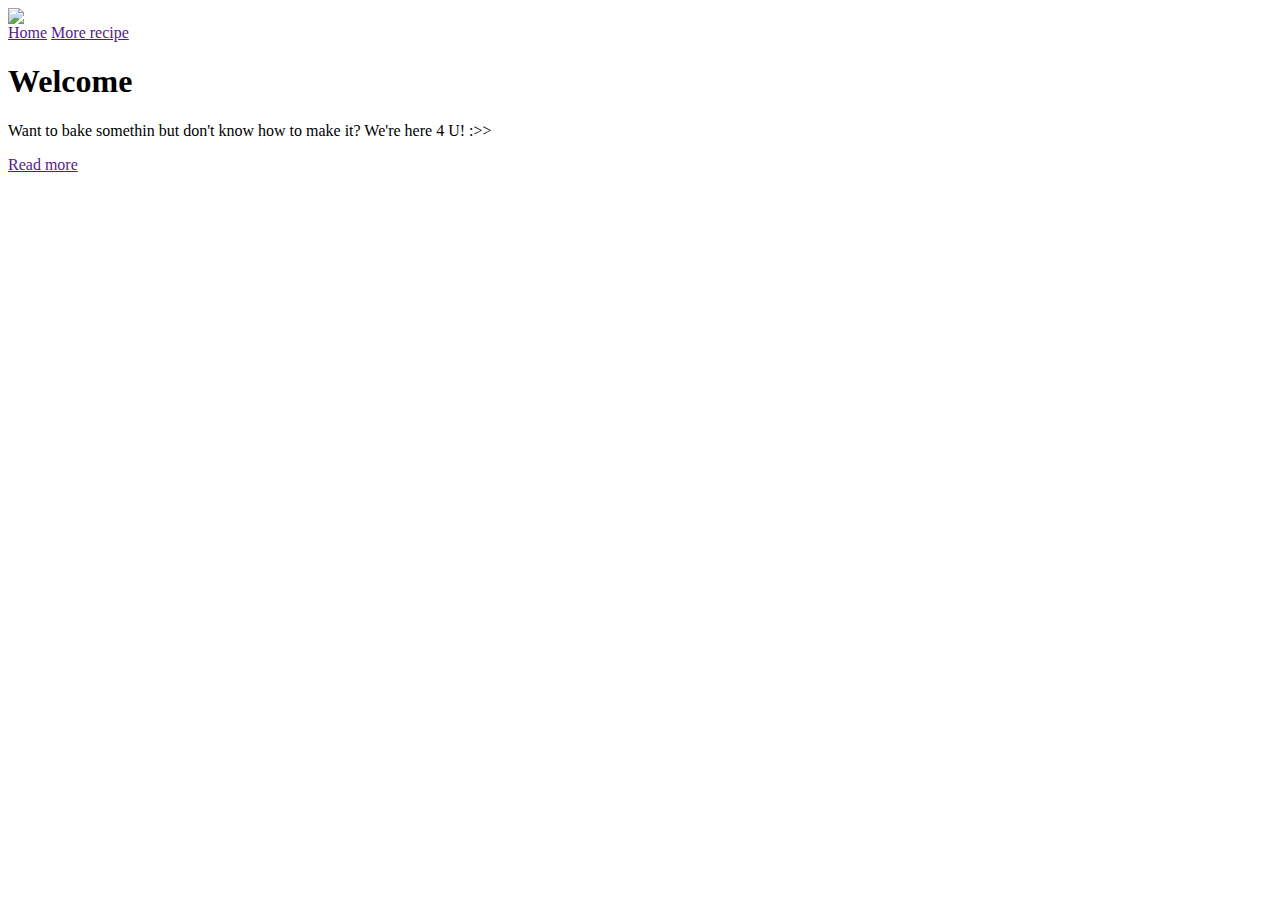
==== index.html @ ef79f0d5 "Create index.html" ====
<html>
    <head>
        <title>SweetHome<3</title>
        <link rel="pro1.css" href="style.css">
    </head>
    <body>
        <header>
            <img class="logo" src="bakeryhouse.png">
        </header>
        <nav>
            <a class="nav-link" href="">Home</a>
            <a class="nav-link" href="">More recipe</a>
        </nav>
        <main>
            <h1>Welcome</h1>
            <p>Want to bake somethin but don't know how to make it? We're here 4 U! :>></p>
            <a class="rm" href="">Read more</a>

        </main>
        </header>
    </body>
</html>
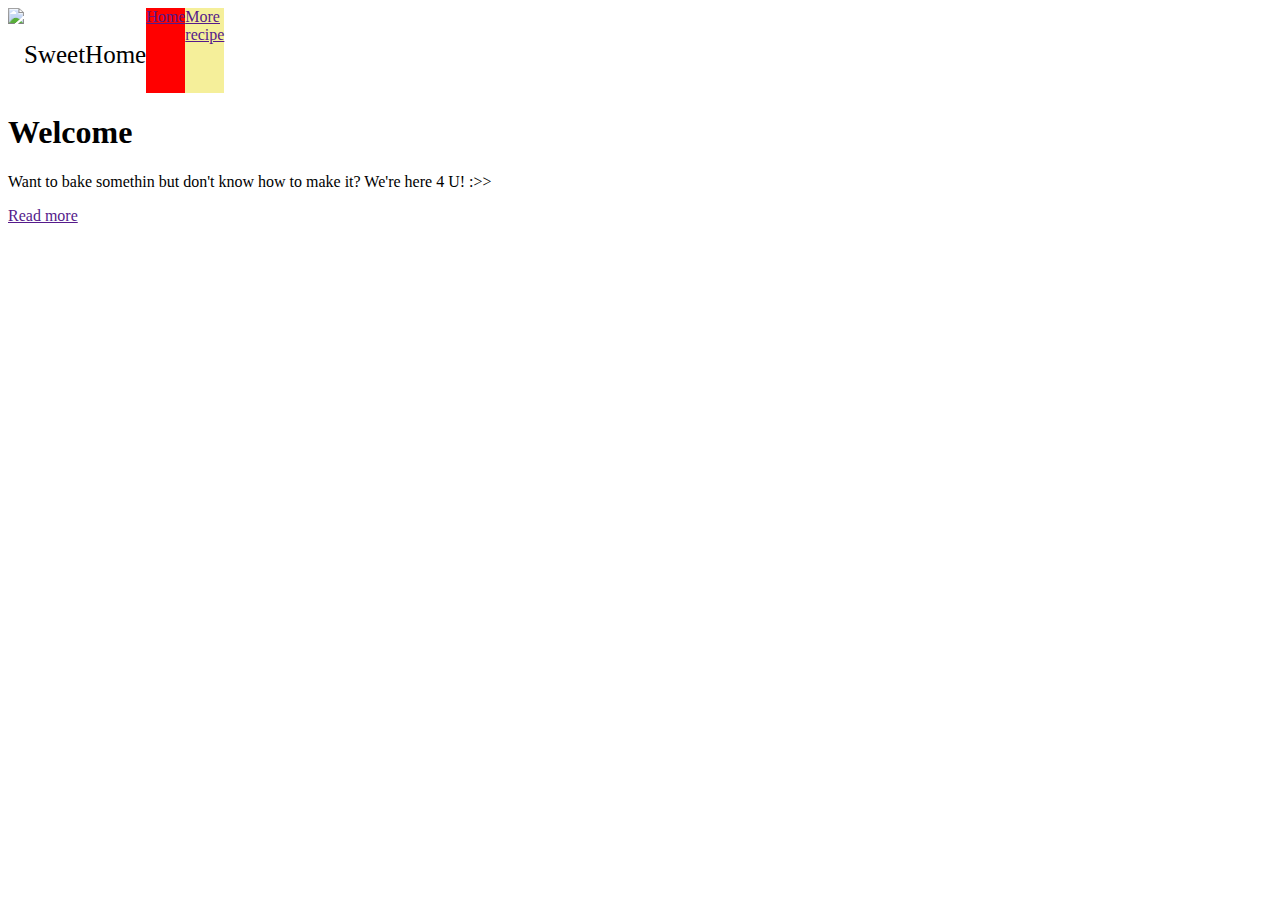
==== commit cc333d57: "Update index.html" ====
--- a/index.html
+++ b/index.html
@@ -1,16 +1,19 @@
 <html>
     <head>
         <title>SweetHome<3</title>
-        <link rel="pro1.css" href="style.css">
+        <link rel="stylesheet" href="style.css">
     </head>
     <body>
         <header>
-            <img class="logo" src="bakeryhouse.png">
+            <div class="h">
+                <img class="logo" src="logo (2).png">
+                <p>SweetHome</p>
+            <nav>
+                <a class="bu-h" href="">Home</a>
+                <a class="bu-mr" href="">More recipe</a>
+            </nav>
+            </div>
         </header>
-        <nav>
-            <a class="nav-link" href="">Home</a>
-            <a class="nav-link" href="">More recipe</a>
-        </nav>
         <main>
             <h1>Welcome</h1>
             <p>Want to bake somethin but don't know how to make it? We're here 4 U! :>></p>
--- a/style.css
+++ b/style.css
@@ -0,0 +1,26 @@
+body {
+    font-family: cursive;
+    text-decoration: none;
+    color: #000000;
+}
+
+.h {
+    display: flex;
+    width: 70px;
+    height: 85px;
+}
+header p{
+    position: relative;
+    top: 8px;
+    font-size: 25px; 
+}
+nav {
+    background-color: #F5EF9A;
+    display: flex;
+
+}
+
+.bu-h{
+    background-color: red;
+    height: ;
+}
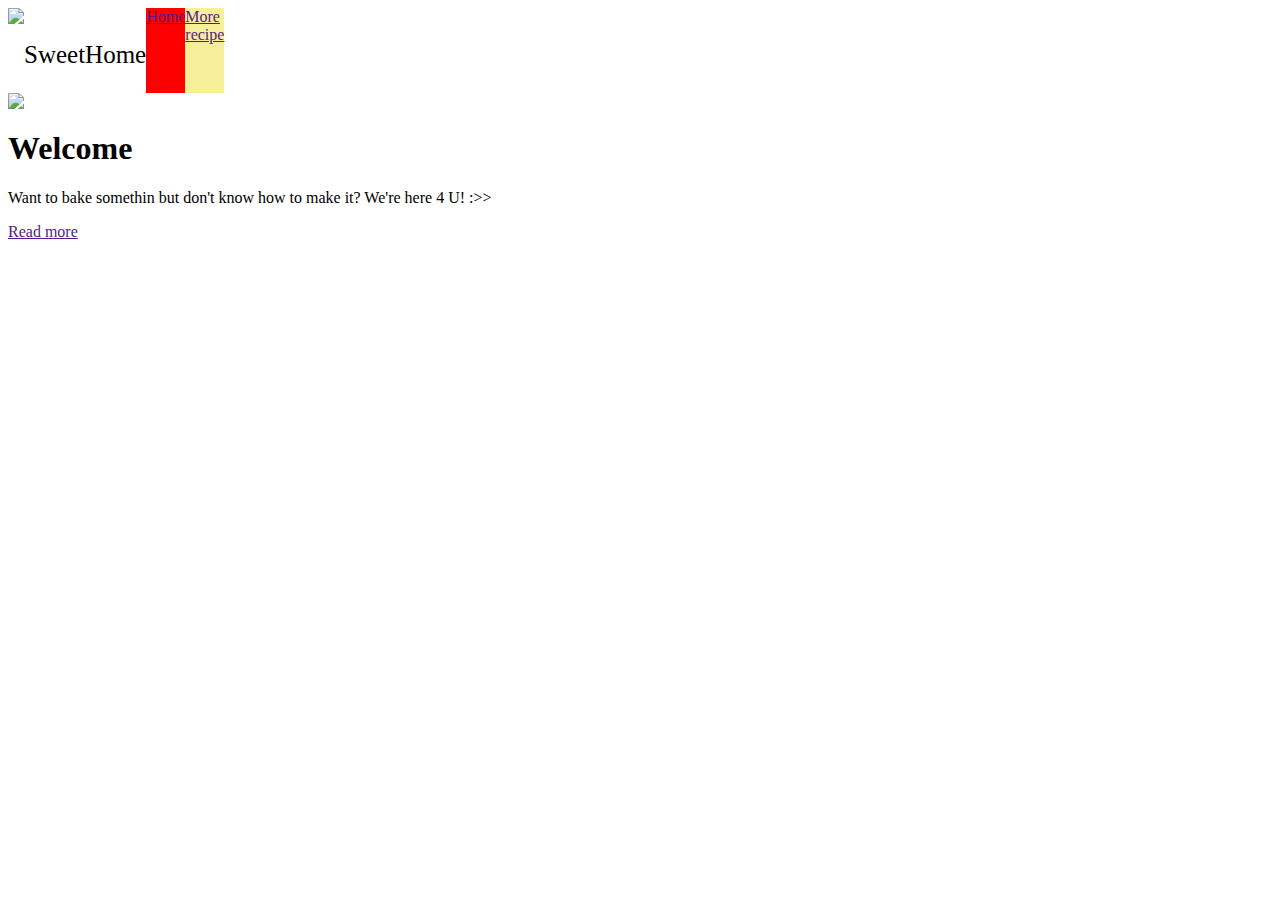
==== commit f94caaaf: "Update index.html" ====
--- a/index.html
+++ b/index.html
@@ -15,10 +15,14 @@
             </div>
         </header>
         <main>
+            <section class="wel">
+            <img class="c" src="https://encrypted-tbn0.gstatic.com/images?q=tbn:ANd9GcT2VS2lhY63pJ9eXjwRjf8YNRaYc8XlJ2PMx3nnxc7V9Gfnx9iw">
+            <div class="b">
             <h1>Welcome</h1>
             <p>Want to bake somethin but don't know how to make it? We're here 4 U! :>></p>
             <a class="rm" href="">Read more</a>
-
+            </div>
+            </section>
         </main>
         </header>
     </body>
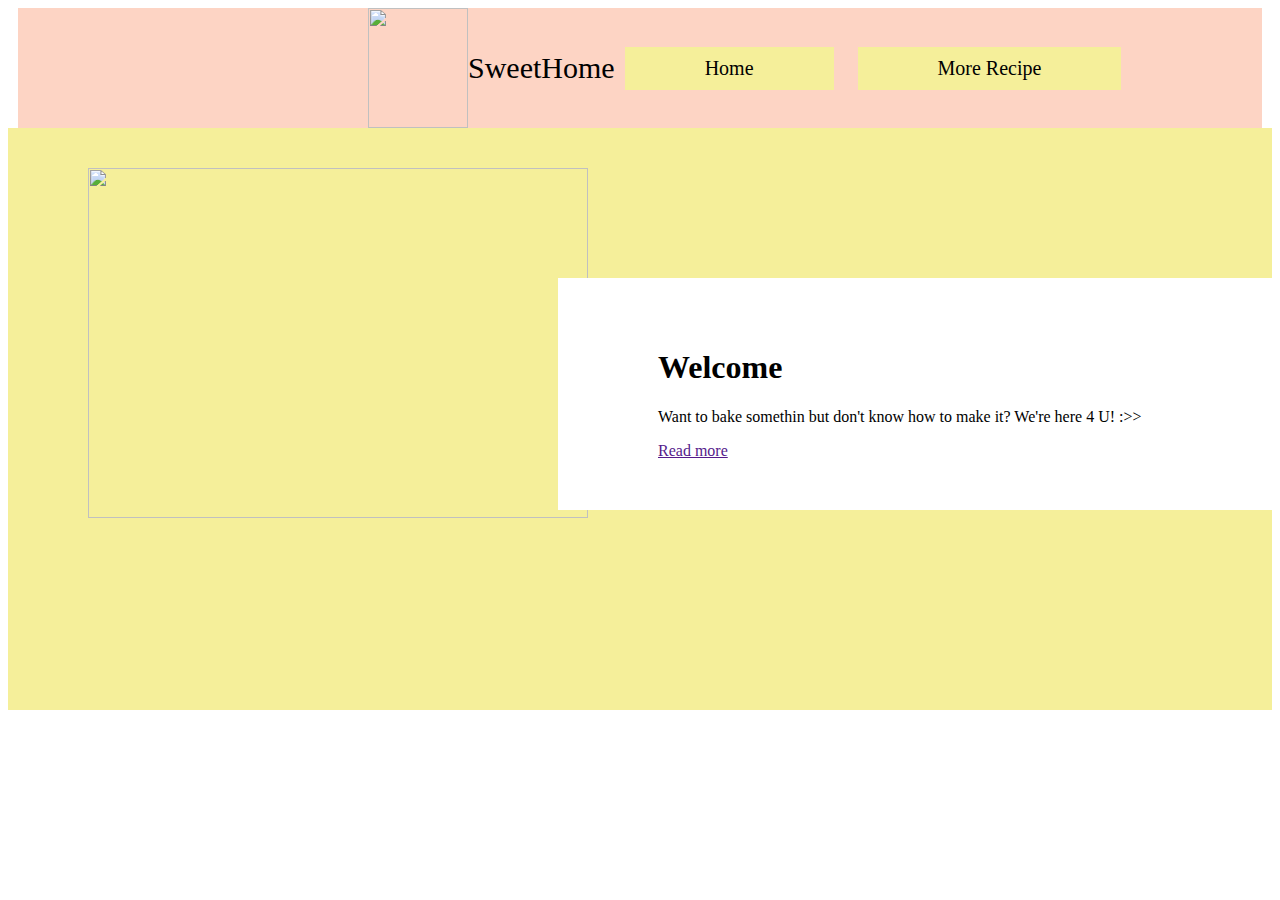
==== commit 4711f2f6: "Update index.html" ====
--- a/index.html
+++ b/index.html
@@ -4,15 +4,29 @@
         <link rel="stylesheet" href="style.css">
     </head>
     <body>
-        <header>
-            <div class="h">
+        <!-- <header>
+            <!-- <div class="h">
                 <img class="logo" src="logo (2).png">
                 <p>SweetHome</p>
             <nav>
                 <a class="bu-h" href="">Home</a>
                 <a class="bu-mr" href="">More recipe</a>
             </nav>
+            </div> -->
+            <!-- <div class="i">
+                <img class="logo" src="logo.png"/>
+                <p>SweetHome</p>
+                <a href="">Home</a>
+                <a href="">More recipe</a>
             </div>
+        </header> -->
+        <header>
+            <img src="https://png.pngtree.com/png-clipart/20211013/ourmid/pngtree-castle-dream-candy-cake-house-png-image_3973491.png">
+            <p>SweetHome</p>
+            <nav>
+                <a class="button" href="">Home</a>
+                <a class="button" href="">More Recipe</a>
+            </nav>
         </header>
         <main>
             <section class="wel">
--- a/style.css
+++ b/style.css
@@ -1,26 +1,54 @@
 body {
     font-family: cursive;
-    text-decoration: none;
-    color: #000000;
 }
 
-.h {
+header {
     display: flex;
-    width: 70px;
-    height: 85px;
+    align-items: center;
+    background-color: #fdd4c4;
+    margin: 0px 10px 0px 10px;
 }
-header p{
+header p {
+    font-size: 30px;
+}
+header img {
+    width: 100px;
+    height: 120px;
+    margin-left: 350px;
+}
+.button {
+    background-color: #F5EF9A;
+    color: black;
+    text-decoration: none;
+    padding: 10px 80px 10px 80px;
+    font-size: 20px;
+    display: inline-block;
+    justify-content: space-around;
+    margin: 10px
+  
+}
+.button:hover {
+    background-color: #FFCAD2;
+}
+.c {
     position: relative;
-    top: 8px;
-    font-size: 25px; 
+    top: 40px;
+    left: 80px;
+    width: 500px;
+    height: 350px;
+    justify-content: space-between;
 }
-nav {
-    background-color: #F5EF9A;
-    display: flex;
+.b {
+    position: relative;
+    background-color: white;
+    left: 550px;
+    bottom: 200px;
+    padding: 50px 100px 50px 100px;
 
 }
-
-.bu-h{
-    background-color: red;
-    height: ;
+.wel {
+    background-color: #F5EF9A;
 }
+/* .i{
+    position: relative;
+} */
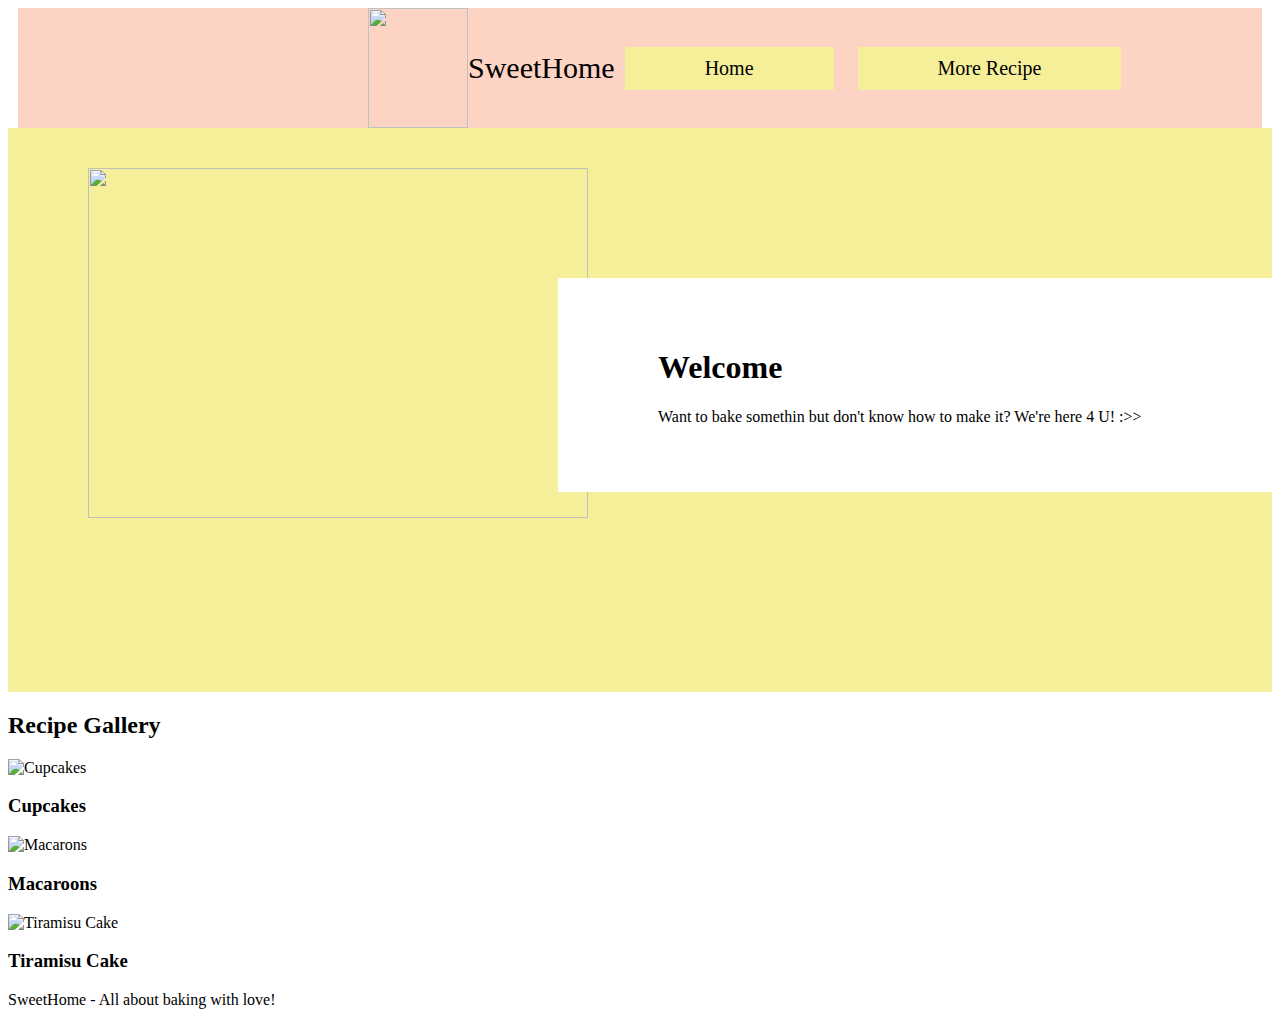
==== commit 4e3f9b61: "Update index.html" ====
--- a/index.html
+++ b/index.html
@@ -4,24 +4,8 @@
         <link rel="stylesheet" href="style.css">
     </head>
     <body>
-        <!-- <header>
-            <!-- <div class="h">
-                <img class="logo" src="logo (2).png">
-                <p>SweetHome</p>
-            <nav>
-                <a class="bu-h" href="">Home</a>
-                <a class="bu-mr" href="">More recipe</a>
-            </nav>
-            </div> -->
-            <!-- <div class="i">
-                <img class="logo" src="logo.png"/>
-                <p>SweetHome</p>
-                <a href="">Home</a>
-                <a href="">More recipe</a>
-            </div>
-        </header> -->
         <header>
-            <img src="https://png.pngtree.com/png-clipart/20211013/ourmid/pngtree-castle-dream-candy-cake-house-png-image_3973491.png">
+            <img src="https://thumbs.dreamstime.com/b/sweet-house-logo-cakes-emblem-bakery-cafe-beautiful-cake-strawberry-blueberry-dewberry-raspberry-sign-berries-116739067.jpg">
             <p>SweetHome</p>
             <nav>
                 <a class="button" href="">Home</a>
@@ -30,14 +14,32 @@
         </header>
         <main>
             <section class="wel">
-            <img class="c" src="https://encrypted-tbn0.gstatic.com/images?q=tbn:ANd9GcT2VS2lhY63pJ9eXjwRjf8YNRaYc8XlJ2PMx3nnxc7V9Gfnx9iw">
-            <div class="b">
-            <h1>Welcome</h1>
-            <p>Want to bake somethin but don't know how to make it? We're here 4 U! :>></p>
-            <a class="rm" href="">Read more</a>
-            </div>
+              <img class="c" src="https://t3.ftcdn.net/jpg/05/72/60/20/360_F_572602053_lVt66oxcUaX0Eq20qpvAAfQZOCFfYsJX.jpg">
+              <div class="b">
+                <h1>Welcome</h1>
+                <p>Want to bake somethin but don't know how to make it? We're here 4 U! :>></p>
+              </div>
+            </section>
+            <section class="gallery">
+              <h2>Recipe Gallery</h2>
+              <div class="gallery-grid">
+                  <div class="recipe-item">
+                      <img src="https://cdn.store-assets.com/s/152510/i/43193564.jpg?width=1024" alt="Cupcakes">
+                      <h3>Cupcakes</h3>
+                  </div>
+                  <div class="recipe-item">
+                      <img src="https://campbrighton.com/wp-content/uploads/2016/01/Easy-Macarons-1024x1024.jpg" alt="Macarons">
+                      <h3>Macaroons</h3>
+                  </div>
+                  <div class="recipe-item">
+                      <img src="https://handletheheat.com/wp-content/uploads/2023/12/best-tiramisu-recipe-SQUARE.jpg" alt="Tiramisu Cake">
+                      <h3>Tiramisu Cake</h3>
+                  </div>
+              </div>
             </section>
         </main>
-        </header>
+        <footer>
+          <p>SweetHome - All about baking with love!</p>
+        </footer>
     </body>
 </html>
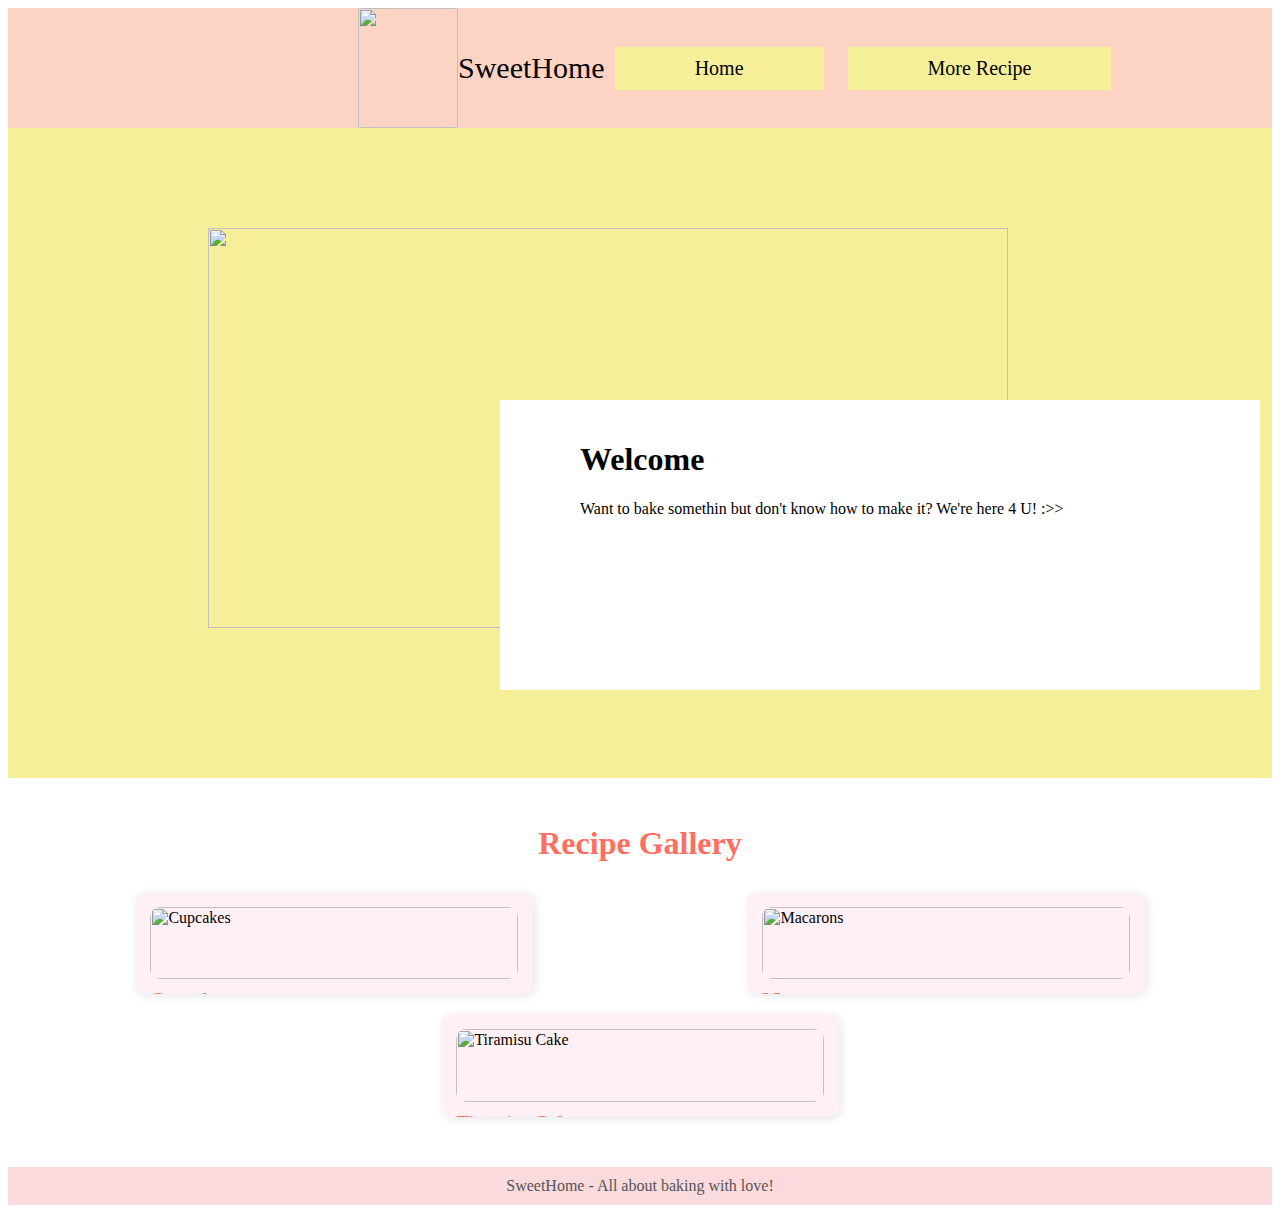
==== commit f7fa53a3: "update 1" ====
--- a/index.html
+++ b/index.html
@@ -14,7 +14,7 @@
         </header>
         <main>
             <section class="wel">
-              <img class="c" src="https://t3.ftcdn.net/jpg/05/72/60/20/360_F_572602053_lVt66oxcUaX0Eq20qpvAAfQZOCFfYsJX.jpg">
+              <img class="c" src="https://t3.ftcdn.net/jpg/05/72/60/20/360_F_572602053_lVt66oxcUaX0Eq20qpvAAfQZOCFfYsJX.jpg"/>
               <div class="b">
                 <h1>Welcome</h1>
                 <p>Want to bake somethin but don't know how to make it? We're here 4 U! :>></p>
--- a/style.css
+++ b/style.css
@@ -6,7 +6,6 @@
     display: flex;
     align-items: center;
     background-color: #fdd4c4;
-    margin: 0px 10px 0px 10px;
 }
 header p {
     font-size: 30px;
@@ -32,23 +31,138 @@
 }
 .c {
     position: relative;
-    top: 40px;
-    left: 80px;
-    width: 500px;
-    height: 350px;
-    justify-content: space-between;
+    top: 100px;
+    left: 200px;
+    width: 800px;
+    height: 400px;
 }
 .b {
-    position: relative;
+    position: absolute;
     background-color: white;
-    left: 550px;
-    bottom: 200px;
-    padding: 50px 100px 50px 100px;
-
+    left: 500px;
+    top: 400px;
+    padding: 20px 80px 20px 80px;
+    width: 600px;
+    height: 250px;
 }
 .wel {
     background-color: #F5EF9A;
+    height: 650px;
+
 }
-/* .i{
+.gallery {
+    padding: 20px;
+}
+
+.gallery h2 {
+    font-size: 2rem;
+    color: #FF6F61;
+    margin-bottom: 20px;
+    text-align: center;
+}
+
+.gallery-grid {
+    display: flex;
+    justify-content: space-around;
+    flex-wrap: wrap;
+}
+
+.recipe-item {
+    background-color: #FFF0F5; /* light pink */
+    padding: 15px;
+    border-radius: 10px;
+    margin: 10px;
+    width: 30%;
     position: relative;
-} */
+    box-shadow: 2px 2px 10px rgba(0, 0, 0, 0.1);
+    overflow: hidden;
+}
+
+.recipe-item img {
+    width: 100%;
+    border-radius: 10px;
+}
+
+.recipe-item h3 {
+    color: #FF6F61;
+    margin-top: 10px;
+}
+
+.recipe-item .description {
+    position: absolute;
+    bottom: 0;
+    background-color: rgba(0, 0, 0, 0.7);
+    color: white;
+    padding: 10px;
+    width: 100%;
+    text-align: center;
+    opacity: 0;
+    transition: opacity 0.3s ease;
+}
+
+.recipe-item:hover .description {
+    opacity: 1;
+}
+.gallery {
+    padding: 20px;
+}
+
+.gallery h2 {
+    font-size: 2rem;
+    color: #FF6F61;
+    margin-bottom: 20px;
+}
+
+.gallery-grid {
+    display: flex;
+    justify-content: space-around;
+    flex-wrap: wrap;
+}
+
+.recipe-item {
+    background-color: #FFF0F5; /* light pink */
+    padding: 15px;
+    border-radius: 10px;
+    margin: 10px;
+    width: 30%;
+    position: relative;
+    box-shadow: 2px 2px 10px rgba(0, 0, 0, 0.1);
+    overflow: hidden;
+}
+
+.recipe-item img {
+    width: 100%;
+    border-radius: 10px;
+}
+
+.recipe-item h3 {
+    color: #FF6F61;
+    margin-top: 10px;
+}
+
+.recipe-item .description {
+    position: absolute;
+    bottom: 0;
+    background-color: rgba(0, 0, 0, 0.7);
+    color: white;
+    padding: 10px;
+    width: 100%;
+    text-align: center;
+    opacity: 0;
+    transition: opacity 0.3s ease;
+}
+
+.recipe-item:hover .description {
+    opacity: 1;
+}
+footer {
+    background-color: #FADADD;
+    padding: 10px;
+    margin-top: 20px;
+}
+
+footer p {
+    margin: 0;
+    color: #555;
+    text-align: center;
+}
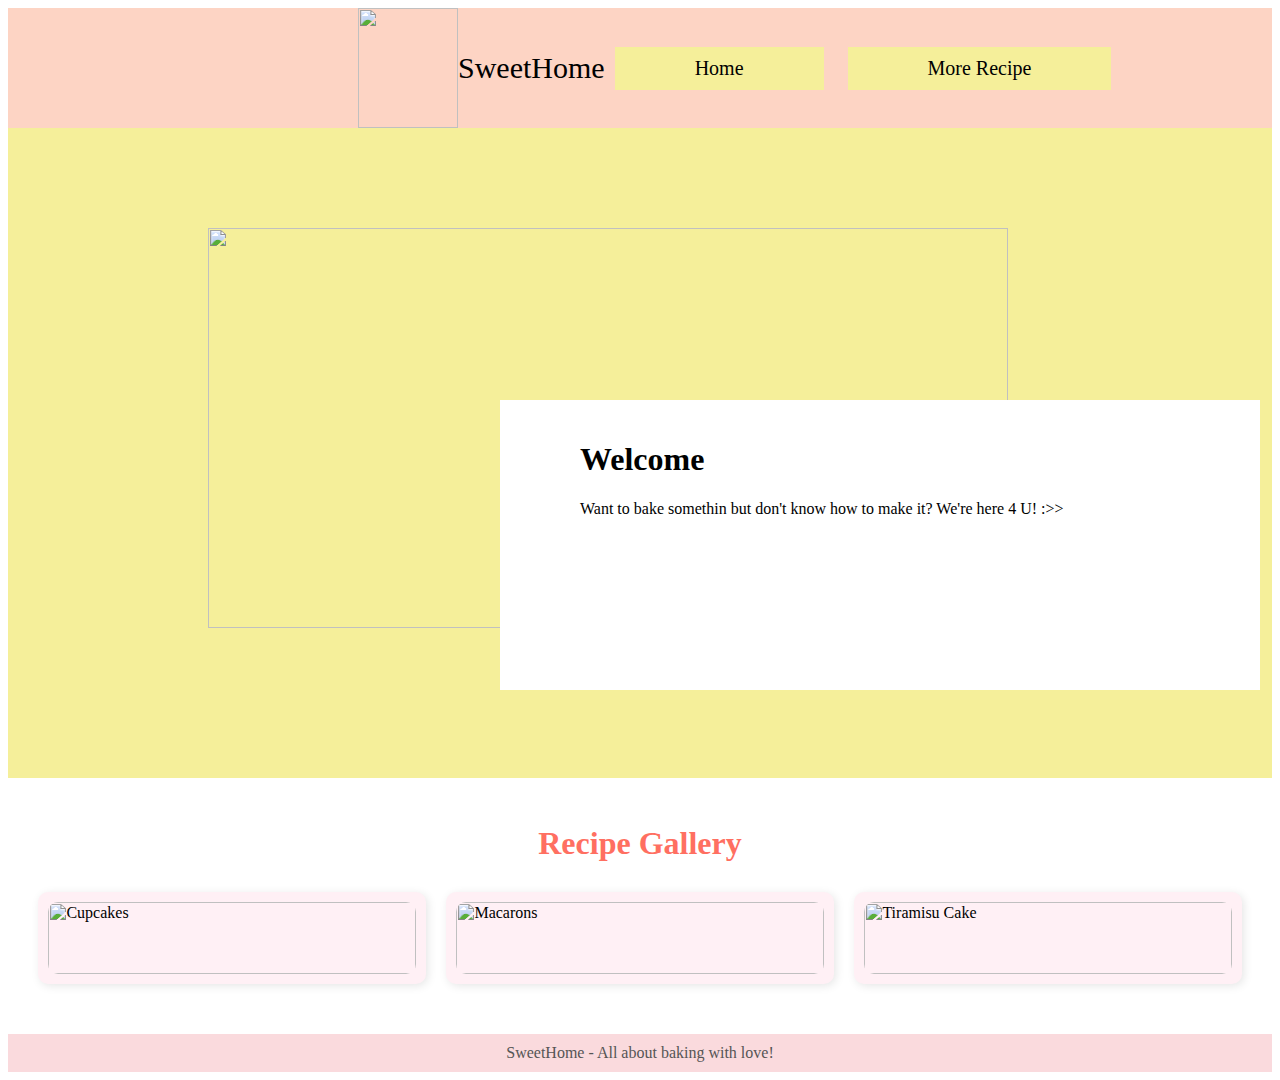
==== commit 641bdc14: "update final" ====
--- a/index.html
+++ b/index.html
@@ -8,8 +8,8 @@
             <img src="https://thumbs.dreamstime.com/b/sweet-house-logo-cakes-emblem-bakery-cafe-beautiful-cake-strawberry-blueberry-dewberry-raspberry-sign-berries-116739067.jpg">
             <p>SweetHome</p>
             <nav>
-                <a class="button" href="">Home</a>
-                <a class="button" href="">More Recipe</a>
+                <a class="button" href="index.html">Home</a>
+                <a class="button" href="more-recipes.html">More Recipe</a>
             </nav>
         </header>
         <main>
--- a/style.css
+++ b/style.css
@@ -29,6 +29,7 @@
 .button:hover {
     background-color: #FFCAD2;
 }
+
 .c {
     position: relative;
     top: 100px;
@@ -96,6 +97,7 @@
     padding: 10px;
     width: 100%;
     text-align: center;
+    display: block;
     opacity: 0;
     transition: opacity 0.3s ease;
 }
@@ -121,7 +123,7 @@
 
 .recipe-item {
     background-color: #FFF0F5; /* light pink */
-    padding: 15px;
+    padding: 10px;
     border-radius: 10px;
     margin: 10px;
     width: 30%;
@@ -150,6 +152,7 @@
     text-align: center;
     opacity: 0;
     transition: opacity 0.3s ease;
+
 }
 
 .recipe-item:hover .description {
